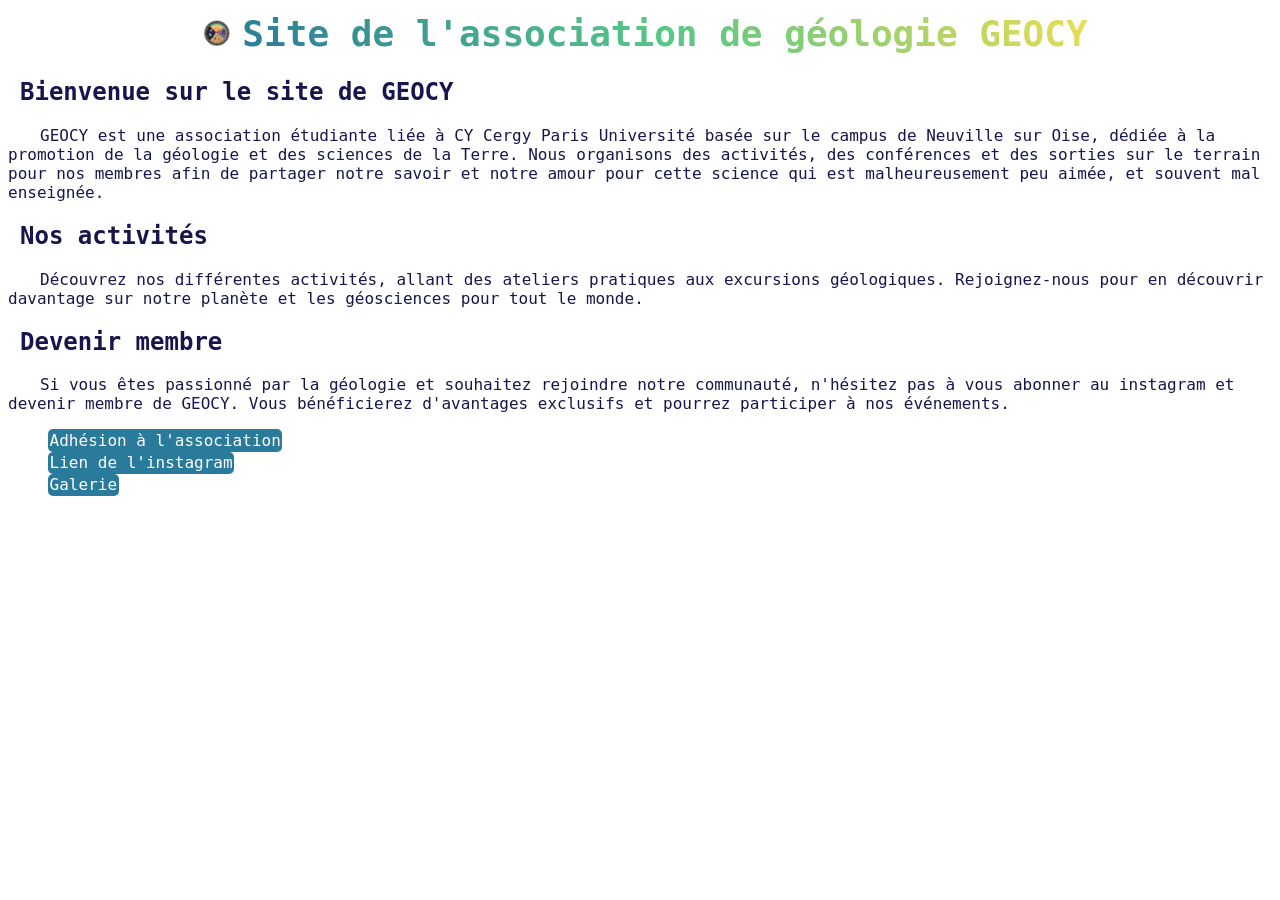
==== index.html @ 94877d89 "modif code jpeg vers png" ====
<!doctype html>
<html lang="fr">
    <head>
        <style>
            body::before {
                content: "";
                position: fixed;
                inset: 0;
                z-index: -1;
                background-image: url("images/carrousel_geocy_2.png");
                background-size: cover;
                background-position: center top;
                background-repeat: no-repeat;
            }
        </style>
        <meta charset="UTF-8">
        <meta name="viewport" content="width=device-width, initial-scale=1.0">
        <title>Page Principale</title>
        <link rel="stylesheet" href="index.css">
    </head>
    <body>
        <div class="header">
            <img src="images/logo_asso.png" alt="logo" />
            <h1>Site de l'association de géologie GEOCY</h1>
        </div>
        <main>
            <section>
                <h2>Bienvenue sur le site de GEOCY</h2>
                <p>GEOCY est une association étudiante liée à CY Cergy Paris Université basée sur le campus de Neuville sur Oise, dédiée à la promotion de la géologie et des sciences de la Terre. Nous organisons des activités, des conférences et des sorties sur le terrain pour nos membres afin de partager notre savoir et notre amour pour cette science qui est malheureusement peu aimée, et souvent mal enseignée.
                    
                </p>
            </section>
            <section>
                <h2>Nos activités</h2>
                <p>Découvrez nos différentes activités, allant des ateliers pratiques aux excursions géologiques. Rejoignez-nous pour en découvrir davantage sur notre planète et les géosciences pour tout le monde.</p>
            </section>
            <section>
                <h2>Devenir membre</h2>
                <p>Si vous êtes passionné par la géologie et souhaitez rejoindre notre communauté, n'hésitez pas à vous abonner au instagram et devenir membre de GEOCY. Vous bénéficierez d'avantages exclusifs et pourrez participer à nos événements.</p>
            </section>
            <nav>
                <ul>
                    <li><a class='link' href="https://www.helloasso.com/associations/geocy">Adhésion à l'association</a></li>
                    <li><a class='link' href="https://www.instagram.com/geocy_95?stkn=dnZ3cWRsMnVwb3Vn">Lien de l'instagram</a></li>
                    <li><a class='link' href="galerie.html">Galerie</a></li>
                </ul>
            </nav>
        </main>
    </body>
</html>
---- index.css ----
.header {
    display: flex;
    align-items: center;
    justify-content: center;
    gap: 0px;
}

.header h1 {
    background-image: linear-gradient(45deg,#2A7B9B,#57C785,#EDDD53);
    color: transparent;
    background-clip: text;
    font-size: 36px;
    text-align: center;
    margin: 0;
}

.header img {
    display: block;
    width: 50px;
    height: 50px;
    object-fit: contain;
    flex-shrink: 0;
}

body {
  font-family: "JetBrains Mono", monospace;
}

/* a.link:visited {color: #2A7B9B;}
a.link:hover {text-decoration:underline;}

a {
    text-decoration: none;
} */

ul {
  list-style-type: none;
}

a:link, a:visited {
  background-color: #2A7B9B;
  border-radius: 5px;
  color: white;
  padding: 0.1em;
  text-align: center;
  text-decoration: none;
  display: inline-block;
}

a:hover, a:active {
  background-color: rgba(255, 255, 255, 0);
  color: #2A7B9B;
}

p {
    text-indent: 2em;
    color: rgb(22, 22, 76);
}

h2 {
    text-indent: 0.5em;
    color: rgb(22, 22, 76);
}
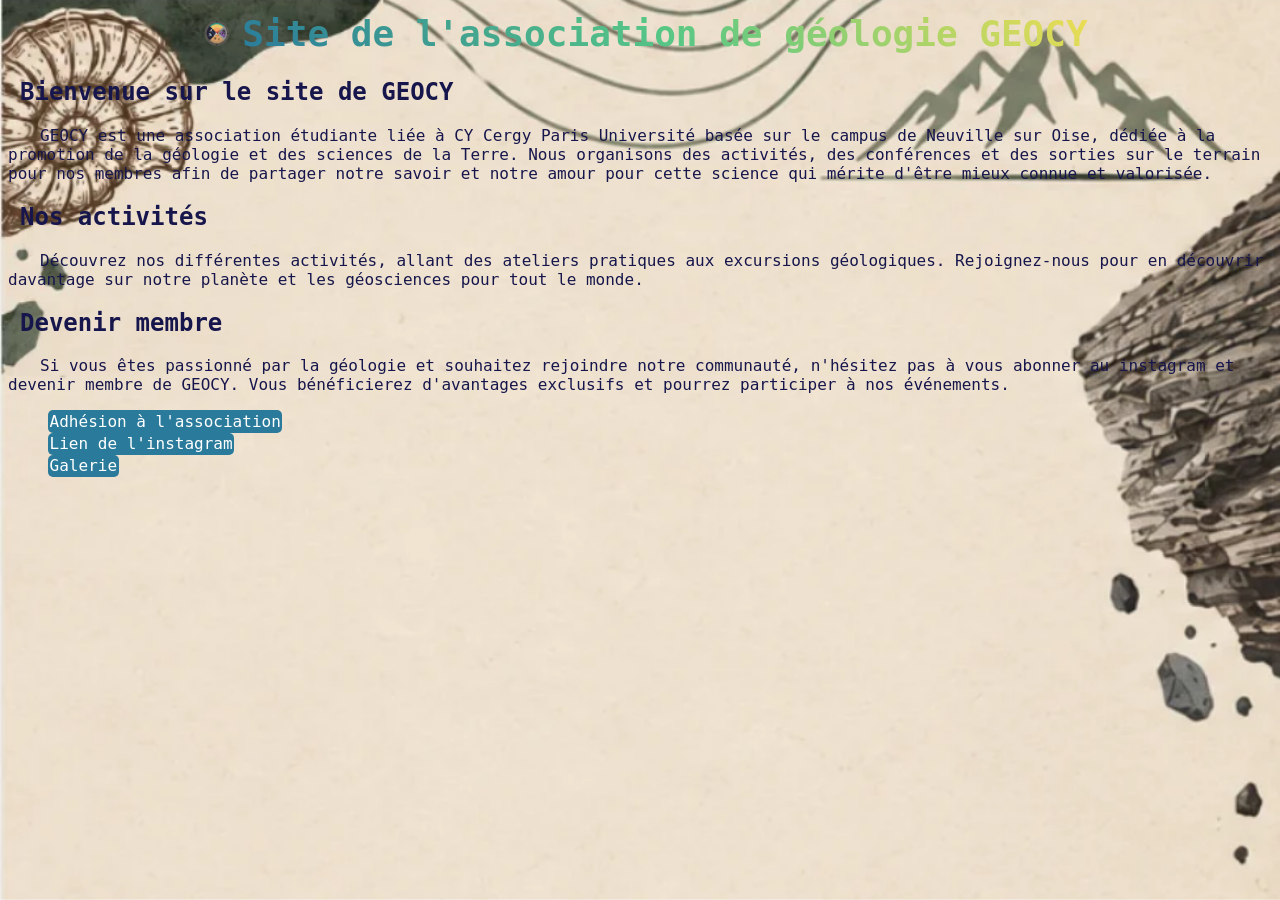
==== commit 18af1ed3: "modif code jpeg vers png" ====
--- a/index.html
+++ b/index.html
@@ -7,7 +7,7 @@
                 position: fixed;
                 inset: 0;
                 z-index: -1;
-                background-image: url("images/carrousel_geocy_2.png");
+                background-image: url("images/carrousel_geocy.png");
                 background-size: cover;
                 background-position: center top;
                 background-repeat: no-repeat;
@@ -26,7 +26,8 @@
         <main>
             <section>
                 <h2>Bienvenue sur le site de GEOCY</h2>
-                <p>GEOCY est une association étudiante liée à CY Cergy Paris Université basée sur le campus de Neuville sur Oise, dédiée à la promotion de la géologie et des sciences de la Terre. Nous organisons des activités, des conférences et des sorties sur le terrain pour nos membres afin de partager notre savoir et notre amour pour cette science qui est malheureusement peu aimée, et souvent mal enseignée.
+                <p>GEOCY est une association étudiante liée à CY Cergy Paris Université basée sur le campus de Neuville sur Oise, dédiée à la promotion de la géologie et des sciences de la Terre. 
+                    Nous organisons des activités, des conférences et des sorties sur le terrain pour nos membres afin de partager notre savoir et notre amour pour cette science qui mérite d'être mieux connue et valorisée.
                     
                 </p>
             </section>
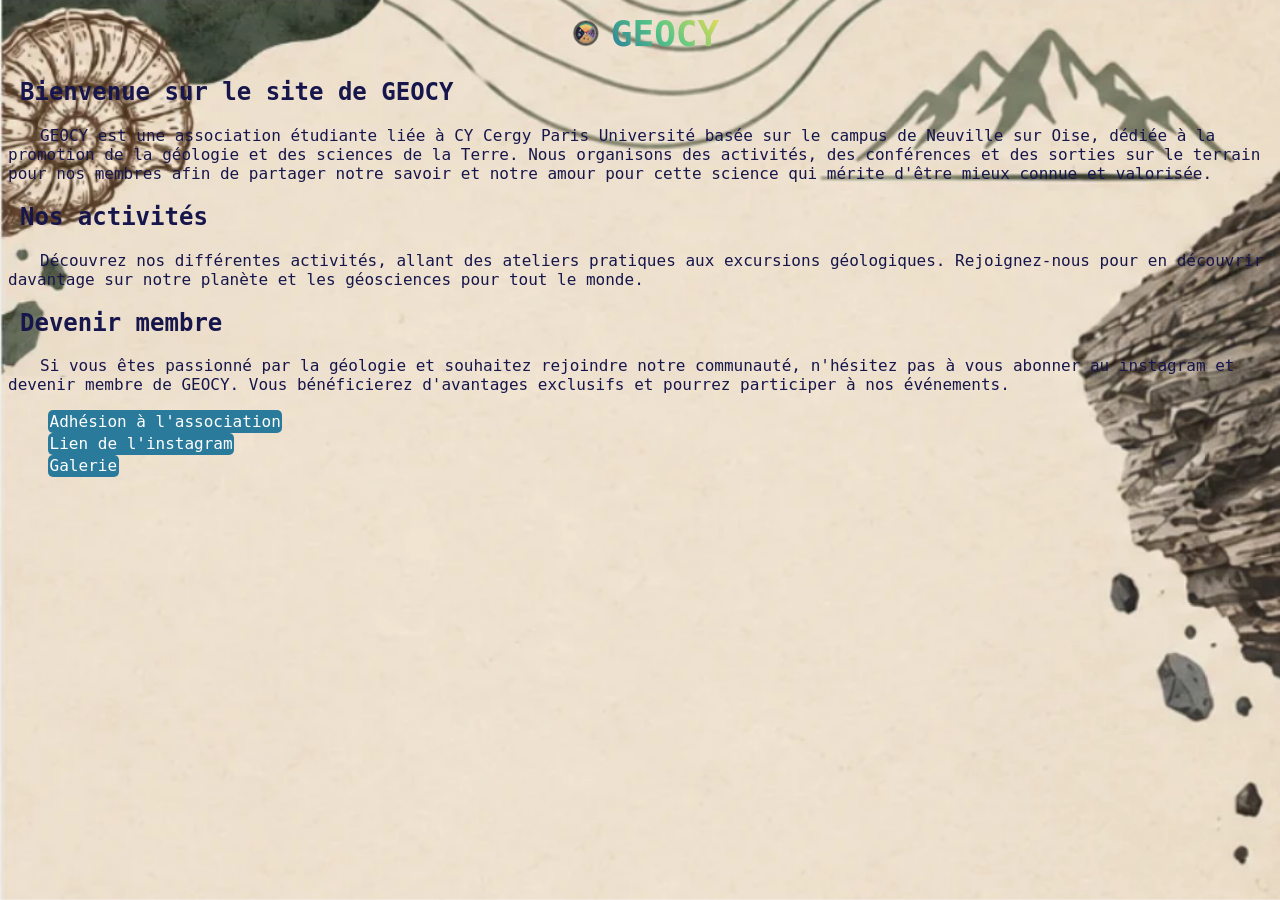
==== commit 754f1356: "test modif taille logo index" ====
--- a/index.html
+++ b/index.html
@@ -20,8 +20,8 @@
     </head>
     <body>
         <div class="header">
-            <img src="images/logo_asso.png" alt="logo" />
-            <h1>Site de l'association de géologie GEOCY</h1>
+            <img src="images/logo_asso.png" alt="logo"/>
+            <h1>GEOCY</h1>
         </div>
         <main>
             <section>
--- a/index.css
+++ b/index.css
@@ -32,7 +32,10 @@
 a {
     text-decoration: none;
 } */
-
+.logo {
+  width: clamp(100px, 20w, 200px);
+  height: auto;
+}
 ul {
   list-style-type: none;
 }
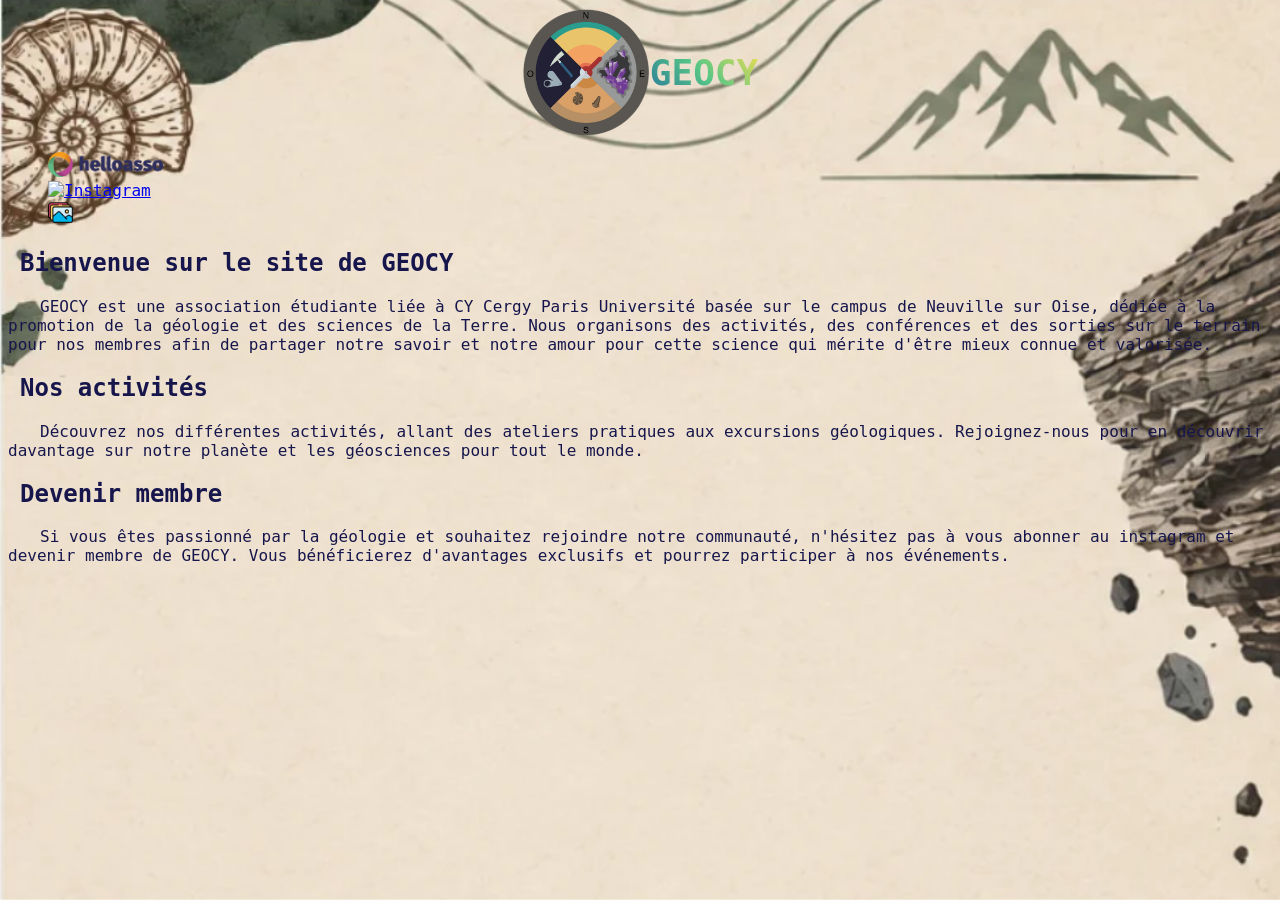
==== commit df2f897d: "mise a jour de l'index" ====
--- a/index.html
+++ b/index.html
@@ -7,6 +7,8 @@
                 position: fixed;
                 inset: 0;
                 z-index: -1;
+                height: 100vh;
+                width: 100%;
                 background-image: url("images/carrousel_geocy.png");
                 background-size: cover;
                 background-position: center top;
@@ -23,6 +25,13 @@
             <img src="images/logo_asso.png" alt="logo"/>
             <h1>GEOCY</h1>
         </div>
+        <nav>
+            <ul>
+                <li><a class='link' href="https://www.helloasso.com/associations/geocy"><img src="images/Logo-HelloAsso.webp" alt="Helloasso"></a></li>
+                <li><a class='link' href="https://www.instagram.com/geocy_95?stkn=dnZ3cWRsMnVwb3Vn"><img src="images/instagram_icon.png" alt="Instagram"></a></li>
+                <li><a class='link' href="galerie.html"><img src="images/logo_galerie.png" alt="Galerie"></a></li>
+            </ul>
+            </nav>
         <main>
             <section>
                 <h2>Bienvenue sur le site de GEOCY</h2>
@@ -39,13 +48,6 @@
                 <h2>Devenir membre</h2>
                 <p>Si vous êtes passionné par la géologie et souhaitez rejoindre notre communauté, n'hésitez pas à vous abonner au instagram et devenir membre de GEOCY. Vous bénéficierez d'avantages exclusifs et pourrez participer à nos événements.</p>
             </section>
-            <nav>
-                <ul>
-                    <li><a class='link' href="https://www.helloasso.com/associations/geocy">Adhésion à l'association</a></li>
-                    <li><a class='link' href="https://www.instagram.com/geocy_95?stkn=dnZ3cWRsMnVwb3Vn">Lien de l'instagram</a></li>
-                    <li><a class='link' href="galerie.html">Galerie</a></li>
-                </ul>
-            </nav>
         </main>
     </body>
 </html> 
--- a/index.css
+++ b/index.css
@@ -16,8 +16,8 @@
 
 .header img {
     display: block;
-    width: 50px;
-    height: 50px;
+    width: clamp(50px, 10vw, 130px);
+    height: auto;
     object-fit: contain;
     flex-shrink: 0;
 }
@@ -31,14 +31,7 @@
 
 a {
     text-decoration: none;
-} */
-.logo {
-  width: clamp(100px, 20w, 200px);
-  height: auto;
-}
-ul {
-  list-style-type: none;
-}
+} 
 
 a:link, a:visited {
   background-color: #2A7B9B;
@@ -53,6 +46,15 @@
 a:hover, a:active {
   background-color: rgba(255, 255, 255, 0);
   color: #2A7B9B;
+}*/
+
+ul {
+  list-style-type: none;
+}
+
+a.link img {
+  width: auto;
+  height: clamp(25px, 1vw, 130px);
 }
 
 p {
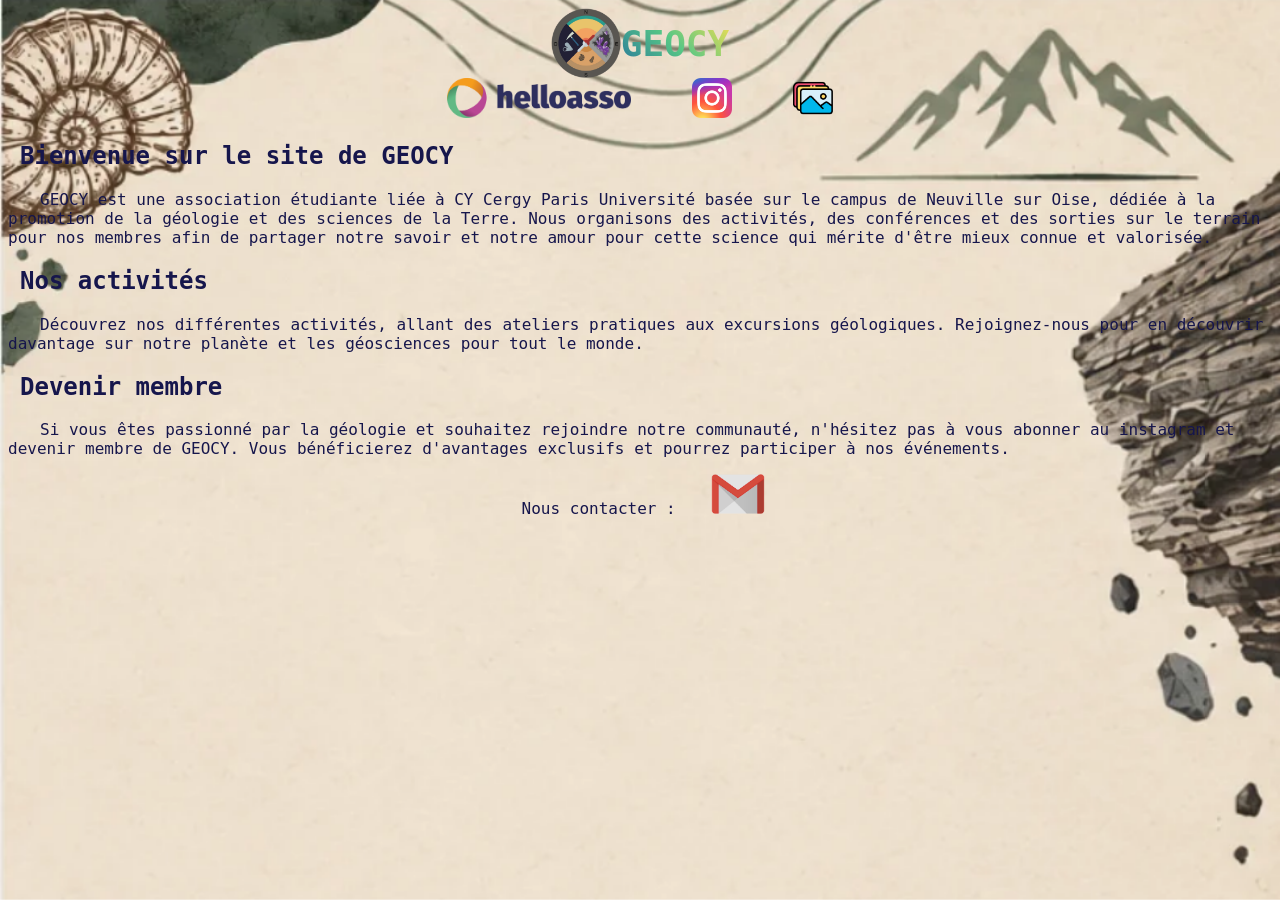
==== commit 6d1c7f13: "maj de l'index et de la galerie" ====
--- a/index.html
+++ b/index.html
@@ -25,13 +25,11 @@
             <img src="images/logo_asso.png" alt="logo"/>
             <h1>GEOCY</h1>
         </div>
-        <nav>
-            <ul>
-                <li><a class='link' href="https://www.helloasso.com/associations/geocy"><img src="images/Logo-HelloAsso.webp" alt="Helloasso"></a></li>
-                <li><a class='link' href="https://www.instagram.com/geocy_95?stkn=dnZ3cWRsMnVwb3Vn"><img src="images/instagram_icon.png" alt="Instagram"></a></li>
-                <li><a class='link' href="galerie.html"><img src="images/logo_galerie.png" alt="Galerie"></a></li>
-            </ul>
-            </nav>
+        <nav class='center'>
+            <a class='link' href="https://www.helloasso.com/associations/geocy"><img src="images/Logo-HelloAsso.webp" alt="Helloasso"></a>
+            <a class='link' href="https://www.instagram.com/geocy_95"><img src="images/instagram_icon.png" alt="Instagram"></a>
+            <a class='link' href="galerie.html"><img src="images/logo_galerie.png" alt="Galerie"></a>
+        </nav>
         <main>
             <section>
                 <h2>Bienvenue sur le site de GEOCY</h2>
@@ -48,6 +46,9 @@
                 <h2>Devenir membre</h2>
                 <p>Si vous êtes passionné par la géologie et souhaitez rejoindre notre communauté, n'hésitez pas à vous abonner au instagram et devenir membre de GEOCY. Vous bénéficierez d'avantages exclusifs et pourrez participer à nos événements.</p>
             </section>
+            <nav class='center'>
+                <p>Nous contacter : <a class='link' href="mailto:geocy95@gmail.com"><img src="images/logo_email.png" alt="Email"></a></p>
+            </nav>
         </main>
     </body>
 </html> 
--- a/index.css
+++ b/index.css
@@ -16,7 +16,7 @@
 
 .header img {
     display: block;
-    width: clamp(50px, 10vw, 130px);
+    width: clamp(40px, 10vw, 70px);
     height: auto;
     object-fit: contain;
     flex-shrink: 0;
@@ -54,7 +54,15 @@
 
 a.link img {
   width: auto;
-  height: clamp(25px, 1vw, 130px);
+  height: clamp(25px, 5vw, 40px);
+}
+
+a.link {
+  margin: auto 2vw;
+}
+
+.center {
+  text-align: center;
 }
 
 p {
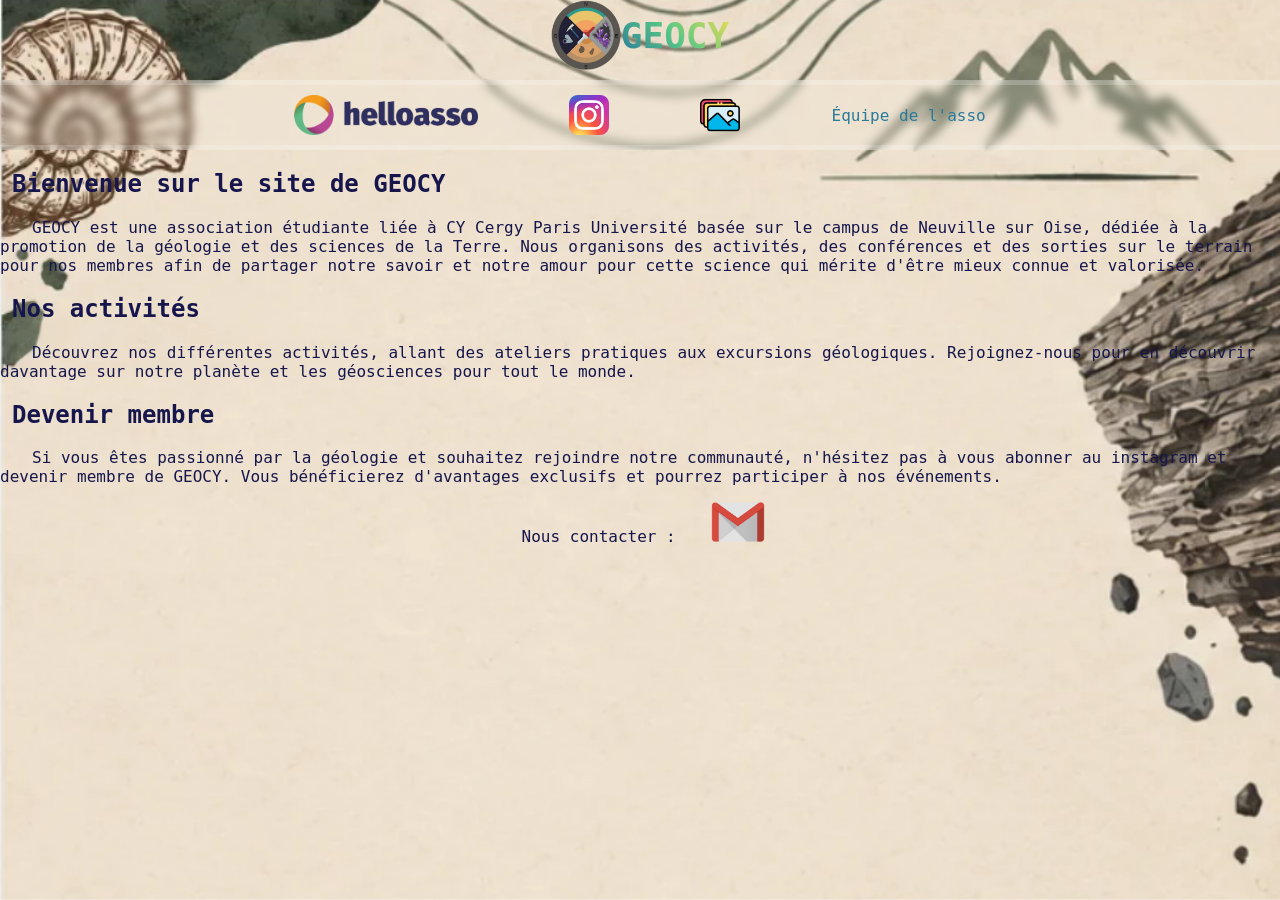
==== commit 7d4a435a: "maj graphique" ====
--- a/index.html
+++ b/index.html
@@ -25,10 +25,13 @@
             <img src="images/logo_asso.png" alt="logo"/>
             <h1>GEOCY</h1>
         </div>
-        <nav class='center'>
-            <a class='link' href="https://www.helloasso.com/associations/geocy"><img src="images/Logo-HelloAsso.webp" alt="Helloasso"></a>
-            <a class='link' href="https://www.instagram.com/geocy_95"><img src="images/instagram_icon.png" alt="Instagram"></a>
-            <a class='link' href="galerie.html"><img src="images/logo_galerie.png" alt="Galerie"></a>
+        <nav class='ma-bande'>
+            <div class='logos'>
+                <a class='link' href="https://www.helloasso.com/associations/geocy"><img src="images/Logo-HelloAsso.webp" alt="Helloasso"></a>
+                <a class='link' href="https://www.instagram.com/geocy_95"><img src="images/instagram_icon.png" alt="Instagram"></a>
+                <a class='link' href="galerie.html"><img src="images/logo_galerie.png" alt="Galerie"></a>
+                <a class='link' href="equipe.html"><p>Équipe de l'asso</p></a>
+            </div>
         </nav>
         <main>
             <section>
--- a/index.css
+++ b/index.css
@@ -24,6 +24,50 @@
 
 body {
   font-family: "JetBrains Mono", monospace;
+  margin: 0;
+}
+
+.ma-bande {
+  width: 100%;
+  height: clamp(25px, 5vw, 40px);
+  margin-top: 10px;
+  padding: 10px 0;
+  display: flex;
+  align-items: center;
+  justify-content: center;
+
+  background-color: rgba(255, 255, 255, 0.1);
+  backdrop-filter: blur(5px);
+  border-top: 5px solid rgba(255, 255, 255, 0.2);
+  border-bottom: 5px solid rgba(255, 255, 255, 0.2);
+}
+
+.logo {
+  display: flex;
+  align-items: center;
+  justify-content: center;
+  gap: 40px;
+}
+
+.logos {
+  display: flex;
+  align-items: center;
+  justify-content: center;
+  gap: 40px;
+  min-height: 100px;
+}
+
+
+.logos a {
+  display: flex;
+  align-items: center;
+}
+
+.logos img {
+  display: block;
+  height: 70px;
+  width: auto;
+  object-fit: contain;
 }
 
 /* a.link:visited {color: #2A7B9B;}
@@ -52,13 +96,18 @@
   list-style-type: none;
 }
 
+a:hover img {
+  transform: scale(1.15); /* 1.05 = agrandissement de 5% */
+}
 a.link img {
   width: auto;
   height: clamp(25px, 5vw, 40px);
+  transition: transform 0.3s ease;
 }
 
 a.link {
   margin: auto 2vw;
+  text-align: center;
 }
 
 .center {
@@ -73,4 +122,24 @@
 h2 {
     text-indent: 0.5em;
     color: rgb(22, 22, 76);
+}
+
+.link {
+    text-decoration: none;
+    color: #2A7B9B;
+}
+
+a:hover p{
+  transform: scale(1.2); /* Increases size by 20% */
+
+}
+
+a.link p {
+  color: #2A7B9B;
+  display: inline-block;
+  margin: 0;
+  text-indent: 0;
+  text-align: center;
+  transform-origin: center;
+  transition: transform 0.3s ease;
 }
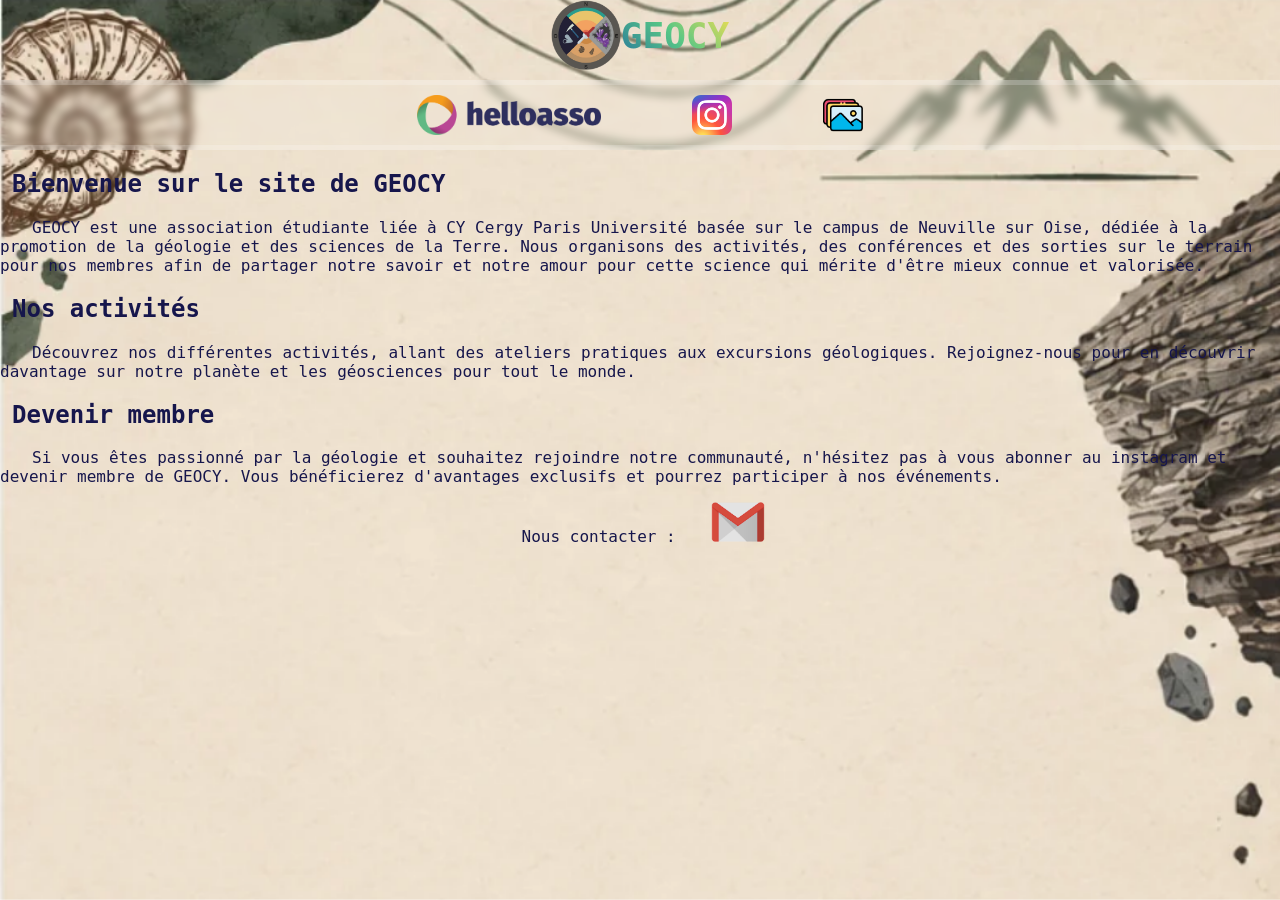
==== commit bad3e654: "retrait de l'acces a la page equipe temporaire" ====
--- a/index.html
+++ b/index.html
@@ -30,7 +30,7 @@
                 <a class='link' href="https://www.helloasso.com/associations/geocy"><img src="images/Logo-HelloAsso.webp" alt="Helloasso"></a>
                 <a class='link' href="https://www.instagram.com/geocy_95"><img src="images/instagram_icon.png" alt="Instagram"></a>
                 <a class='link' href="galerie.html"><img src="images/logo_galerie.png" alt="Galerie"></a>
-                <a class='link' href="equipe.html"><p>Équipe de l'asso</p></a>
+                <!-- <a class='link' href="equipe.html"><p>Équipe de l'asso</p></a> -->
             </div>
         </nav>
         <main>
